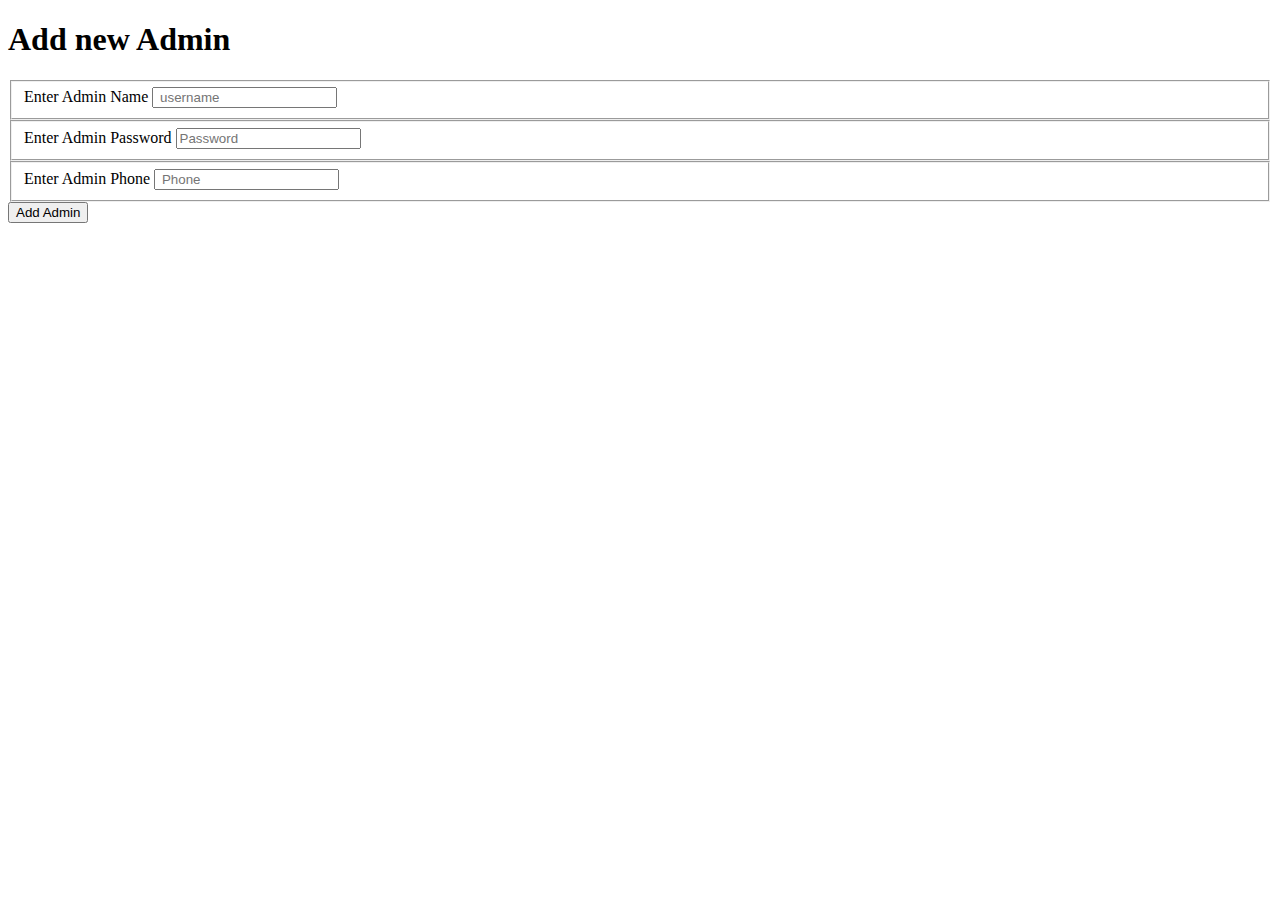
==== src/main/resources/templates/addA.html @ b91b40f9 "all crud operations on all tables working" ====
<!DOCTYPE html>
<html lang="en">
<head>
    <meta charset="UTF-8">
    <meta http-equiv="X-UA-Compatible" content="IE=edge">
    <meta name="viewport" content="width=device-width, initial-scale=1.0">
    <title>Document</title>
</head>
<body>
    <div>
        <h1>Add new Admin</h1>
        <form action="#" th:action="@{/saveA}" th:object = "${admin}" , method="POST">
            <Fieldset> 
            <label>Enter Admin Name</label>
            <input type="text" th:field="*{aName}" placeholder=" username"> 
            </Fieldset>

            <Fieldset>
            <label>Enter Admin Password</label>
            <input type="text" th:field="*{aPassword}" placeholder="Password"> 
            </Fieldset>

            <Fieldset>
            <label>Enter Admin Phone</label>
            <input type="text" th:field="*{aPhone}" placeholder=" Phone "> 
            </Fieldset>

            <button type="submit"> Add Admin</button> 
        </form>

    </div>
</body>
</html>
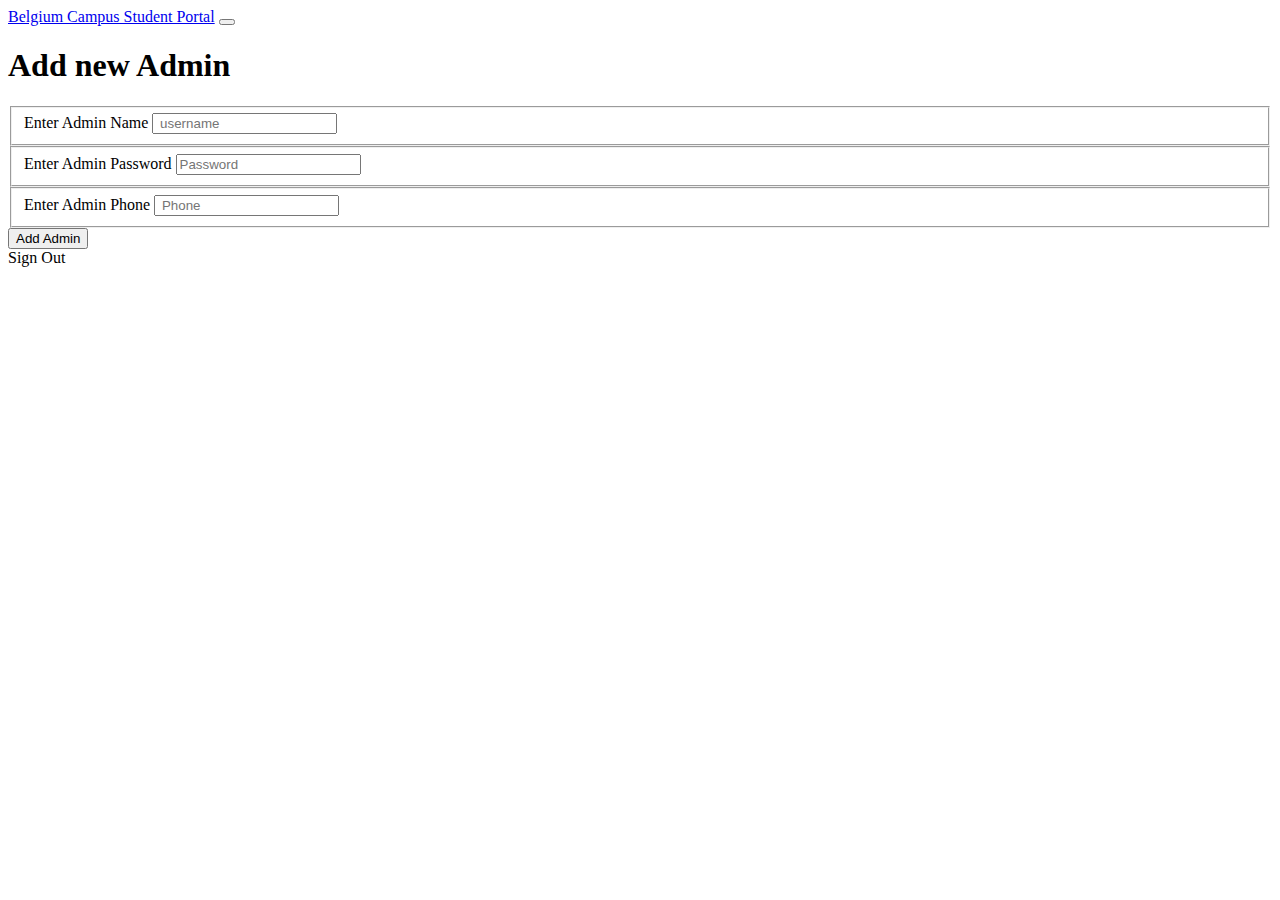
==== commit 134afc9d: "Styling done" ====
--- a/src/main/resources/templates/addA.html
+++ b/src/main/resources/templates/addA.html
@@ -5,22 +5,31 @@
     <meta http-equiv="X-UA-Compatible" content="IE=edge">
     <meta name="viewport" content="width=device-width, initial-scale=1.0">
     <title>Document</title>
+    <link href="https://cdn.jsdelivr.net/npm/bootstrap@5.2.0/dist/css/bootstrap.min.css" rel="stylesheet" integrity="sha384-gH2yIJqKdNHPEq0n4Mqa/HGKIhSkIHeL5AyhkYV8i59U5AR6csBvApHHNl/vI1Bx" crossorigin="anonymous">
 </head>
 <body>
-    <div>
+    <nav class="navbar navbar-expand-lg bg-light ">
+        <div class="container-fluid">
+          <a class="navbar-brand" href="#">Belgium Campus Student Portal</a>
+          <button class="navbar-toggler" type="button" data-bs-toggle="collapse" data-bs-target="#navbarNav" aria-controls="navbarNav" aria-expanded="false" aria-label="Toggle navigation">
+            <span class="navbar-toggler-icon"></span>
+          </button>
+        </div>
+      </nav>
+    <div class="justify-content-center text-center p-3">
         <h1>Add new Admin</h1>
         <form action="#" th:action="@{/saveA}" th:object = "${admin}" , method="POST">
-            <Fieldset> 
+            <Fieldset class="p-1"> 
             <label>Enter Admin Name</label>
             <input type="text" th:field="*{aName}" placeholder=" username"> 
             </Fieldset>
 
-            <Fieldset>
+            <Fieldset class="p-1">
             <label>Enter Admin Password</label>
-            <input type="text" th:field="*{aPassword}" placeholder="Password"> 
+            <input type="password" th:field="*{aPassword}" placeholder="Password"> 
             </Fieldset>
 
-            <Fieldset>
+            <Fieldset class="p-1">
             <label>Enter Admin Phone</label>
             <input type="text" th:field="*{aPhone}" placeholder=" Phone "> 
             </Fieldset>
@@ -28,6 +37,7 @@
             <button type="submit"> Add Admin</button> 
         </form>
 
+        <a th:href="@{/}" class="btn btn-dark"> Sign Out </a>
     </div>
 </body>
 </html>